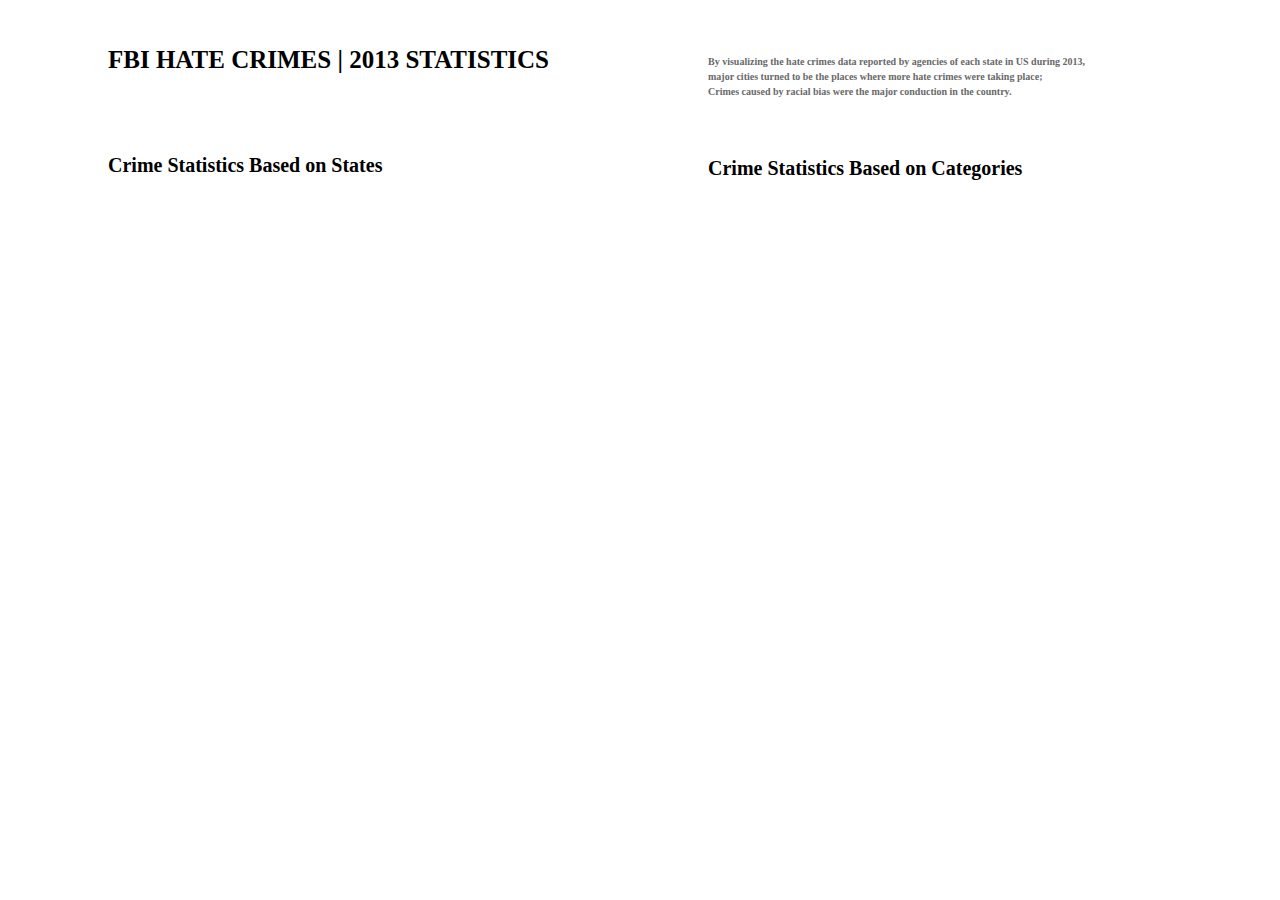
==== index.html @ be91d803 "first" ====
<!DOCTYPE html>
<html>
	<head>
		<meta charset="utf-8">
		<title>FBI Hate Crimes Statistics|2013 </title>
		<link href='https://fonts.googleapis.com/css?family=Droid+Serif:400,400italic' rel='stylesheet' type='text/css'>
        <link href="../bower_components/bootstrap/dist/css/bootstrap.min.css" rel="stylesheet"/>
		<link href="style.css" rel="stylesheet"/>
	</head>
	<body>
		<div class="body">
				<div class="canvas" id="plot1">
				<h1> FBI HATE CRIMES | 2013 STATISTICS</h1>
				</div>

			<div class="canvas" id="plot3">
				<h4>
				<br> By visualizing the hate crimes data reported by agencies of each state in US during 2013,
					<br><strong>major cities</strong> turned to be the places where more hate crimes were taking place;
					<br>Crimes caused by <strong>racial bias </strong>were the major conduction in the country.
				</h4>
			</div>

			<div class="canvas" id="plot4">
			<h2> Crime Statistics Based on States</h2>
		    </div>

			<div class="canvas" id="plot5">
				<h3> Crime Statistics Based on Categories</h3>
			</div>
				<!--<h2>Hate crimes are crimes that manifest evidence of prejudice based on <strong>Race</strong>, <strong>Gender</strong> , <strong>Gender Identity</strong>, <strong>Religion</strong>, <strong>Disability</strong>, <strong>Sexual Orientation</strong>, and <strong>Ethnicity</strong>.</h2>-->
				<!--<h2>According to the agencies of each state which reported one or more <strong>Hate Crime</strong> incidents occurred in their respective jurisdictions during 2013, there are-->
					<!--</h2>-->
					<!--<h3><strong>5798</strong> Total Deaths</h3>-->
					<!--<h3><strong>2732</strong> crimes caused by Racial Bias</h3>-->
					<!--<h3><strong>1271</strong> crimes caused by Sexual Oriented Bias</h3>-->
					<!--<h3><strong>910</strong> crimes caused by Religious Bias</h3>-->
					<!--<h3><strong>680</strong> crimes caused by Ethnical Bias</h3>-->
					<!--<h3><strong>50</strong> crimes caused by Gender Identity Bias</h3>-->
					<!--<h3><strong>5798</strong> crimes caused by Gender Bias</h3>-->


		<div class="canvas" id="plot"></div>
		<div class="canvas" id="plot2"></div>
		</div><!--.container-->
	</body>	<!-- Scripts -->
		<script src="http://d3js.org/d3.v3.min.js" charset="utf-8"></script>
        <script src="../lib/queue/queue.min.js"></script>
		<script src="script/another.js"></script>
	</body>
</html>
---- style.css ----
html,div,ul,li{
	margin:0;
	padding:0;
	list-style:none;
}

/*------------Global-------------*/

/*html,body{*/
	/*width:100%;*/
	/*height: 100%;*/
	/*height:600px;*/
	/*position: absolute;*/
	/*background: white;*/

/*}*/


.body{
	width:90%;
	height: 100%;
	height:600px;
	position: absolute;
	background: white;
}

/*Plot------- style*/

#plot1{
	width:650px;
	/*width:100%;*/
	position:absolute;
	left:100px;
	/*padding: 0 0 0 10px;*/
	/*right:300px;*/
	top:10px;
	background:white;
}
/*.intro{  font-size: 10px;*/
	/*font-family:Verdana;*/
	/*color:grey;}*/
h1{ font-size:25px;
	font-family:Verdana-bold;
	/*background: darkred;*/
	color:black;
	line-height:200%;
	}

#plot3{
	width:490px;
	position:absolute;
	left:700px;
	/*right:300px;*/
	top:18px;
	background:white;
}
h4{font-size:10px;
	font-family:Verdana;
	background: white;
	color:dimgrey;
	line-height:150%;
	/*text-align:center;*/

}

#plot4{
	width:600px;
	position:absolute;
	left:100px;
	/*right:300px;*/
	top:120px;
}
h2{
	font-size: 20px;
	color:black;
	font-family: Verdana-bold;
	line-height:200%;
	/*text-align:center;*/
}

#plot5{
	width:490px;
	position:absolute;
	left:700px;
	/*right:300px;*/
	top:120px;
}
h3{
	font-size: 20px;
	color:black;
	font-family: Verdana-bold;
	line-height:200%;

	/*text-align:center;*/
}

/*--------svg---------*/
#plot{
	position:absolute;
	left:100px;
	top:200px;
	width:45%;
	/*width:100%*/
}
#plot2{
	width:45%;
	position:absolute;
	left:700px;
	top:200px;

}
/**/

/*------------font-------------*/


/*------------svg--------------*/


svg text{
	font-family:Futura;
    font-size:9px;
}


/*-----------tooltip-----------*/
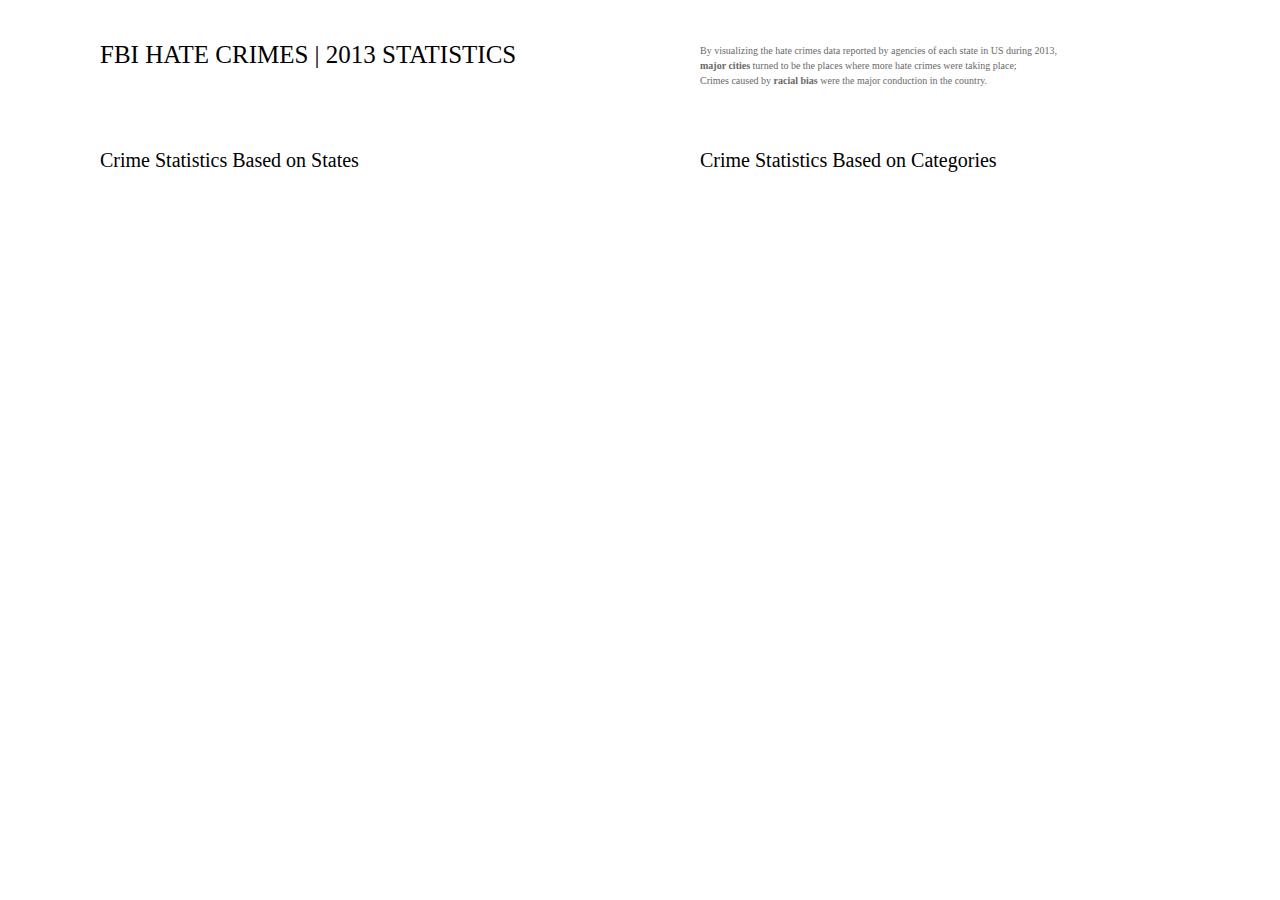
==== commit 37e33220: "4th" ====
--- a/index.html
+++ b/index.html
@@ -4,7 +4,7 @@
 		<meta charset="utf-8">
 		<title>FBI Hate Crimes Statistics|2013 </title>
 		<link href='https://fonts.googleapis.com/css?family=Droid+Serif:400,400italic' rel='stylesheet' type='text/css'>
-        <link href="../bower_components/bootstrap/dist/css/bootstrap.min.css" rel="stylesheet"/>
+        <link href="./bower_components/bootstrap/dist/css/bootstrap.min.css" rel="stylesheet"/>
 		<link href="style.css" rel="stylesheet"/>
 	</head>
 	<body>
@@ -44,8 +44,7 @@
 		<div class="canvas" id="plot2"></div>
 		</div><!--.container-->
 	</body>	<!-- Scripts -->
-		<script src="http://d3js.org/d3.v3.min.js" charset="utf-8"></script>
-        <script src="../lib/queue/queue.min.js"></script>
+	    <script src="//d3js.org/d3.v3.min.js" charset="utf-8"></script>
+        <script src="lib/queue/queue.min.js"></script>
 		<script src="script/another.js"></script>
-	</body>
 </html>